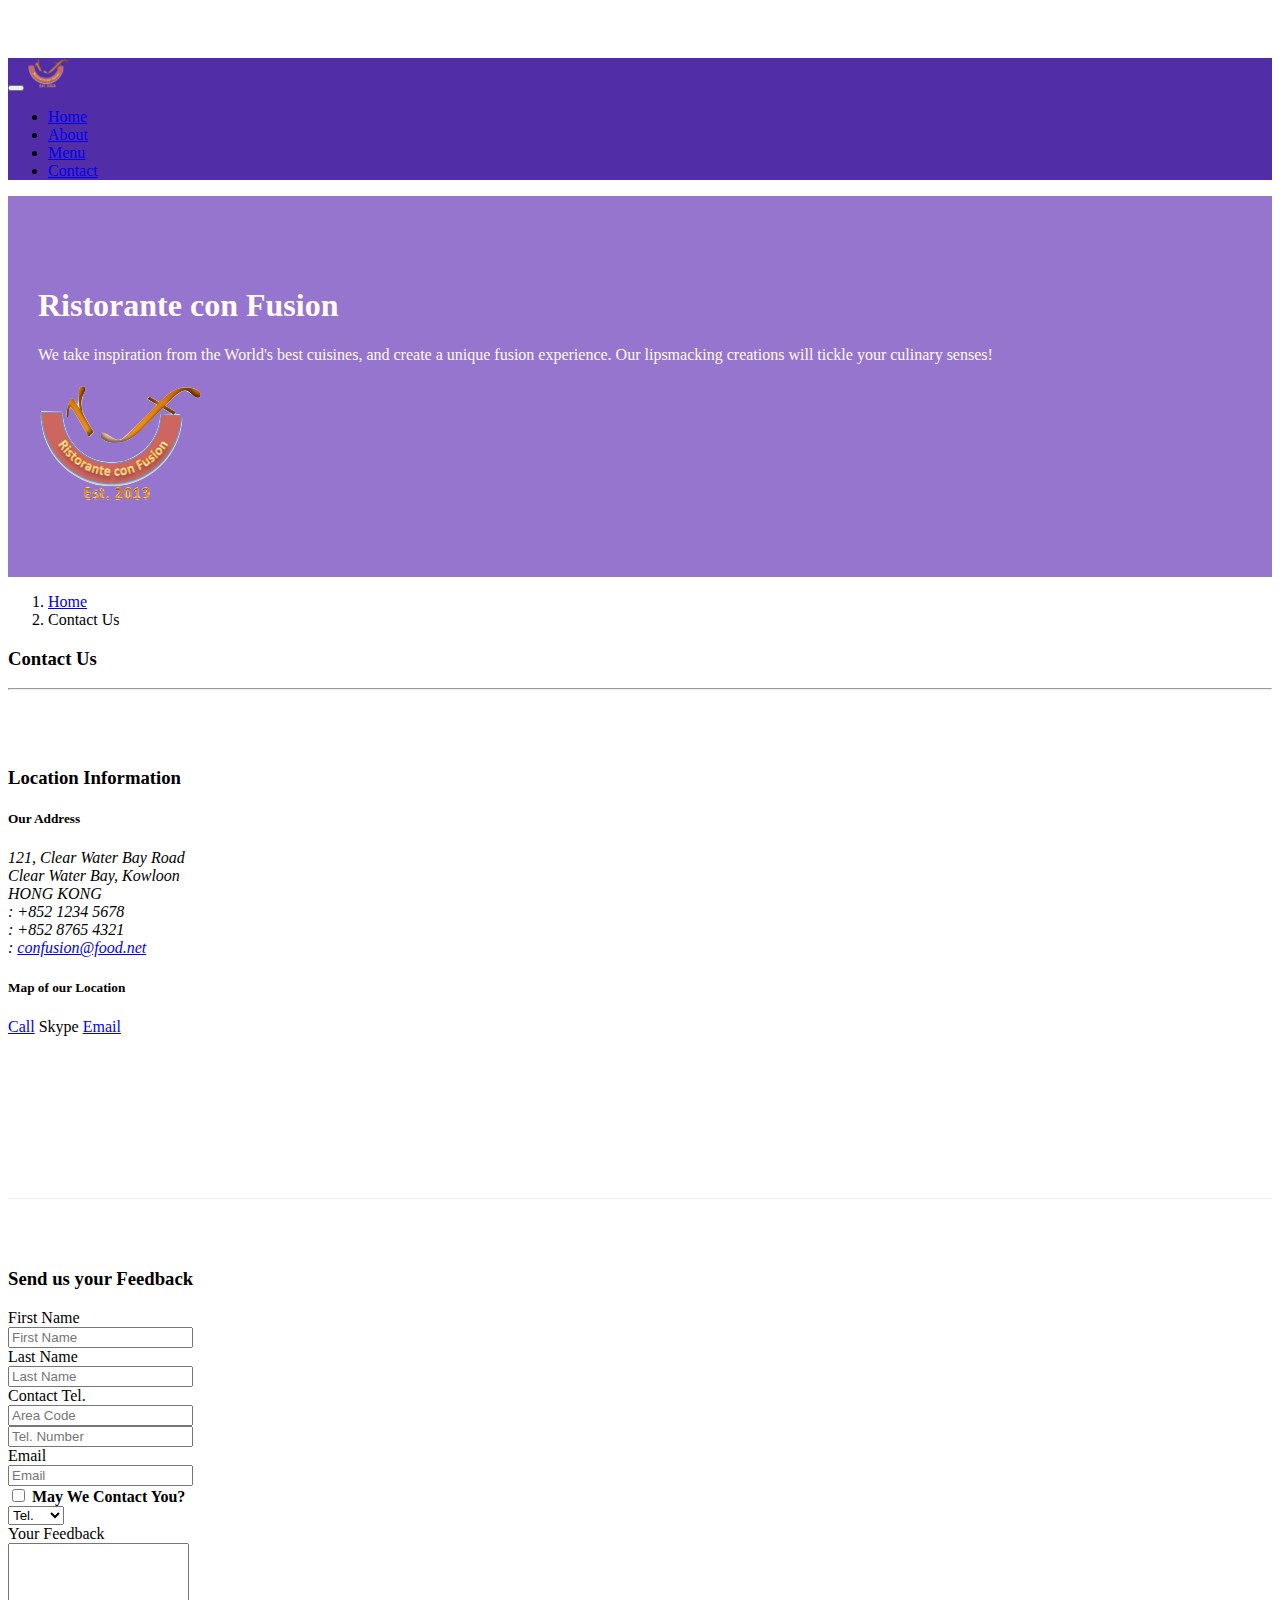
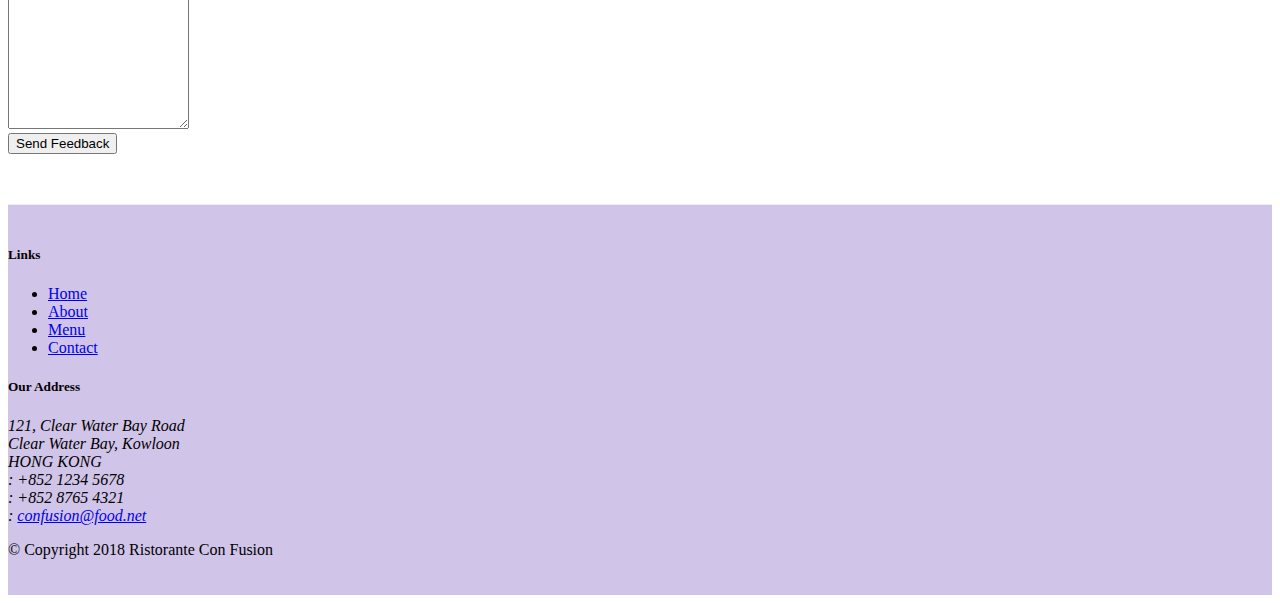
==== contactus.html @ 0e6af031 "first commit" ====
<!DOCTYPE html>
<html lang="en">
  <head>
    <title>Ristorante Con Fusion: About Us</title>
    <!-- Required meta tags always come first -->
    <meta charset="utf-8" />
    <meta
      name="viewport"
      content="width=device-width, initial-scale=1, shrink-to-fit=no"
    />
    <meta http-equiv="x-ua-compatible" content="ie=edge" />

    <!-- Bootstrap CSS -->
    <link
      rel="stylesheet"
      href="node_modules/bootstrap/dist/css/bootstrap.min.css"
    />
    <link
      rel="stylesheet"
      href="node_modules/font-awesome/css/font-awesome.min.css"
    />
    <link
      rel="stylesheet"
      href="node_modules/bootstrap-social/bootstrap-social.css"
    />
    <link href="css/styles.css" rel="stylesheet" />
  </head>

  <body>
    <nav class="navbar navbar-dark navbar-expand-sm fixed-top">
      <div class="container">
        <button
          class="navbar-toggler"
          type="button"
          data-toggle="collapse"
          data-target="#Navbar"
        >
          <span class="navbar-toggler-icon"></span>
        </button>
        <a class="navbar-brand" href="#"
          ><img src="img/logo.png" height="30" width="41"
        /></a>
        <div class="collapse navbar-collapse" id="Navbar">
          <ul class="navbar-nav mr-auto">
            <li class="nav-item">
              <a class="nav-link" href="./index.html"
                ><span class="fa fa-home fa-lg"></span> Home</a
              >
            </li>
            <li class="nav-item">
              <a class="nav-link" href="./aboutus.html"
                ><span class="fa fa-info fa-lg"></span> About</a
              >
            </li>
            <li class="nav-item">
              <a class="nav-link" href="#"
                ><span class="fa fa-list fa-lg"></span> Menu</a
              >
            </li>
            <li class="nav-item active">
              <a class="nav-link" href="#"
                ><span class="fa fa-address-card fa-lg"></span> Contact</a
              >
            </li>
          </ul>
        </div>
      </div>
    </nav>

    <header class="jumbotron">
      <div class="container">
        <div class="row row-header">
          <div class="col-12 col-sm-6">
            <h1>Ristorante con Fusion</h1>
            <p>
              We take inspiration from the World's best cuisines, and create a
              unique fusion experience. Our lipsmacking creations will tickle
              your culinary senses!
            </p>
          </div>
          <div class="col-12 col-sm align-self-center">
            <img src="img/logo.png" class="img-fluid" />
          </div>
        </div>
      </div>
    </header>

    <div class="container">
      <div class="row">
        <ol class="col-12 breadcrumb">
          <li class="breadcrumb-item"><a href="./index.html">Home</a></li>
          <li class="breadcrumb-item active">Contact Us</li>
        </ol>
        <div class="col-12">
          <h3>Contact Us</h3>
          <hr />
        </div>
      </div>

      <div class="row row-content">
        <div class="col-12">
          <h3>Location Information</h3>
        </div>
        <div class="col-12 col-sm-4 offset-sm-1">
          <h5>Our Address</h5>
          <address style="font-size: 100%;">
            121, Clear Water Bay Road<br />
            Clear Water Bay, Kowloon<br />
            HONG KONG<br />
            <i class="fa fa-phone"></i>: +852 1234 5678<br />
            <i class="fa fa-fax"></i>: +852 8765 4321<br />
            <i class="fa fa-envelope"></i>:
            <a href="mailto:confusion@food.net">confusion@food.net</a>
          </address>
        </div>
        <div class="col-12 col-sm-6 offset-sm-1">
          <h5>Map of our Location</h5>
        </div>
        <div class="col-12 col-sm-11 offset-sm-1">
          <div class="btn-group" role="group">
            <a role="button" class="btn btn-primary" href="tel:+7715044092"
              ><i class="fa fa-phone fa-lg"></i> Call</a
            >
            <a role="button" class="btn btn-info"
              ><i class="fa fa-skype fa-lg"></i> Skype</a
            >
            <a
              role="button"
              class="btn btn-success"
              href="mailto:mrunalvilas@gmail.com"
              ><i class="fa fa-envelope-o fa-lg"></i> Email</a
            >
          </div>
        </div>
      </div>

      <div class="row row-content">
        <div class="col-12">
          <h3>Send us your Feedback</h3>
        </div>
        <div class="col-12 col-md-9">
          <form>
            <div class="form-group row">
              <label for="firstname" class="col-md-2 col-form-label"
                >First Name</label
              >
              <div class="col-md-10">
                <input
                  type="text"
                  class="form-control"
                  id="firstname"
                  name="firstname"
                  placeholder="First Name"
                />
              </div>
            </div>
            <div class="form-group row">
              <label for="lastname" class="col-md-2 col-form-label"
                >Last Name</label
              >
              <div class="col-md-10">
                <input
                  type="text"
                  class="form-control"
                  id="lastname"
                  name="lastname"
                  placeholder="Last Name"
                />
              </div>
            </div>

            <div class="form-group row">
              <label for="telnum" class="col-12 col-md-2 col-form-label"
                >Contact Tel.</label
              >
              <div class="col-5 col-md-3">
                <input
                  type="tel"
                  class="form-control"
                  id="areacode"
                  name="areacode"
                  placeholder="Area Code"
                />
              </div>

              <div class="col-7 col-md-7">
                <input
                  type="tel"
                  class="form-control"
                  id="telnum"
                  name="telnum"
                  placeholder="Tel. Number"
                />
              </div>
            </div>
            <div class="form-group row">
              <label for="emailid" class="col-md-2 col-form-label">Email</label>
              <div class="col-md-10">
                <input
                  type="email"
                  class="form-control"
                  id="emailid"
                  name="emailid"
                  placeholder="Email"
                />
              </div>
            </div>
            <div class="form-group row">
              <div class="col-md-6 offset-md-2">
                <div class="form-check">
                  <input
                    type="checkbox"
                    class="form-check-input"
                    name="approve"
                    id="approve"
                    valur=""
                  />
                  <label class="form-check-label" for="approve">
                    <strong>May We Contact You?</strong>
                  </label>
                </div>
              </div>
              <div class="col-md-3 offset-md-1">
                <select class="form-control">
                  <option>Tel.</option>
                  <option>Email</option>
                </select>
              </div>
            </div>
            <div class="form-group row">
              <label for="feedacK" class="col-md-2 col-form-label"
                >Your Feedback</label
              >
              <div class="col-md-10">
                <textarea
                  class="form-control"
                  id="feedback"
                  name="feedback"
                  rows="12"
                ></textarea>
              </div>
            </div>
            <div class="form-group row">
              <div class="offset-md-2 col-md-10">
                <button type="submit" class="btn btn-primary">
                  Send Feedback
                </button>
              </div>
            </div>
          </form>
        </div>
        <div class="col-12 col-md"></div>
      </div>
    </div>

    <footer class="footer">
      <div class="container">
        <div class="row">
          <div class="col-4 offset-1 col-sm-2">
            <h5>Links</h5>
            <ul class="list-unstyled">
              <li><a href="./index.html">Home</a></li>
              <li><a href="./aboutus.html">About</a></li>
              <li><a href="#">Menu</a></li>
              <li><a href="#">Contact</a></li>
            </ul>
          </div>
          <div class="col-7 col-sm-5">
            <h5>Our Address</h5>
            <address>
              121, Clear Water Bay Road<br />
              Clear Water Bay, Kowloon<br />
              HONG KONG<br />
              <i class="fa fa-phone fa-lg"></i>: +852 1234 5678<br />
              <i class="fa fa-fax fa-lg"></i>: +852 8765 4321<br />
              <i class="fa fa-envelope fa-lg"></i>:
              <a href="mailto:confusion@food.net">confusion@food.net</a>
            </address>
          </div>
          <div class="col-12 col-sm-4 align-self-center">
            <div class="text-center">
              <a
                class="btn btn-social-icon btn-google"
                href="http://google.com/+"
                ><i class="fa fa-google-plus"></i
              ></a>
              <a
                class="btn btn-social-icon btn-facebook"
                href="http://www.facebook.com/profile.php?id="
                ><i class="fa fa-facebook"></i
              ></a>
              <a
                class="btn btn-social-icon btn-linkedin"
                href="http://www.linkedin.com/in/"
                ><i class="fa fa-linkedin"></i
              ></a>
              <a
                class="btn btn-social-icon btn-twitter"
                href="http://twitter.com/"
                ><i class="fa fa-twitter"></i
              ></a>
              <a
                class="btn btn-social-icon btn-google"
                href="http://youtube.com/"
                ><i class="fa fa-youtube"></i
              ></a>
              <a class="btn btn-social-icon" href="mailto:"
                ><i class="fa fa-envelope-o"></i
              ></a>
            </div>
          </div>
        </div>
        <div class="row justify-content-center">
          <div class="col-auto">
            <p>© Copyright 2018 Ristorante Con Fusion</p>
          </div>
        </div>
      </div>
    </footer>
    <!-- jQuery first, then Popper.js, then Bootstrap JS. -->
    <script src="node_modules/jquery/dist/jquery.slim.min.js"></script>
    <script src="node_modules/popper.js/dist/umd/popper.min.js"></script>
    <script src="node_modules/bootstrap/dist/js/bootstrap.min.js"></script>
  </body>
</html>
---- css/styles.css ----
.row-header {
  margin: 0px auto;
  padding: 0px auto;
}

.row-content {
  margin: 0px auto;
  padding: 50px 0px 50px 0px;
  border-bottom: 1px ridge;
  min-height: 400px;
}

.footer {
  background-color: #d1c4e9;
  margin: 0px auto;
  padding: 20px 0px 20px 0px;
}

.jumbotron {
  margin: 0px auto;
  background: #9575cd;
  padding: 70px 30px 70px 30px;
  color: floralwhite;
}
.address {
  font-size: 80%;
  margin: 0px;
  color: #0f0f0f;
}

body {
  padding: 50px 0px 0px 0px;
  z-index: 0;
}

.navbar-dark {
  background: #512da8;
}

.tab-content {
  border-left: 1px solid #ddd;
  border-right: 1px solid #ddd;
  border-bottom: 1px solid #ddd;
  padding: 10px;
}
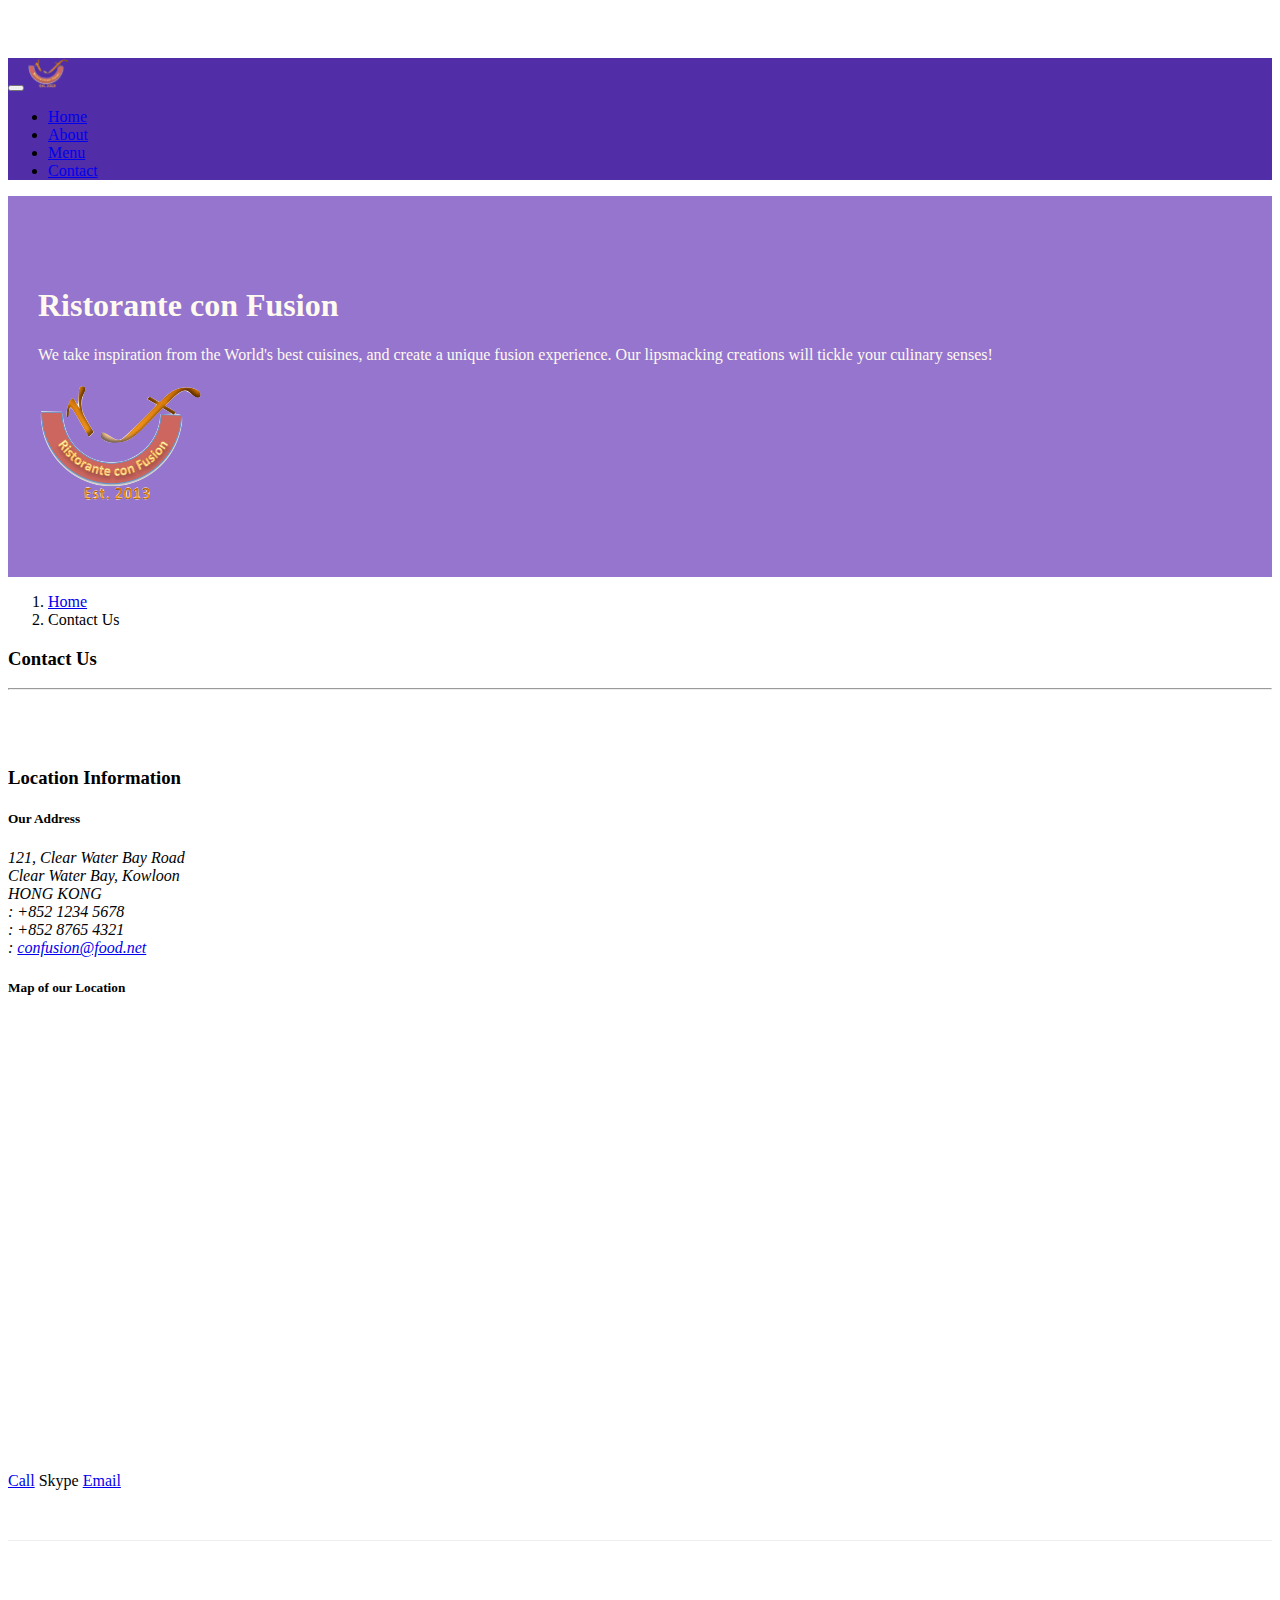
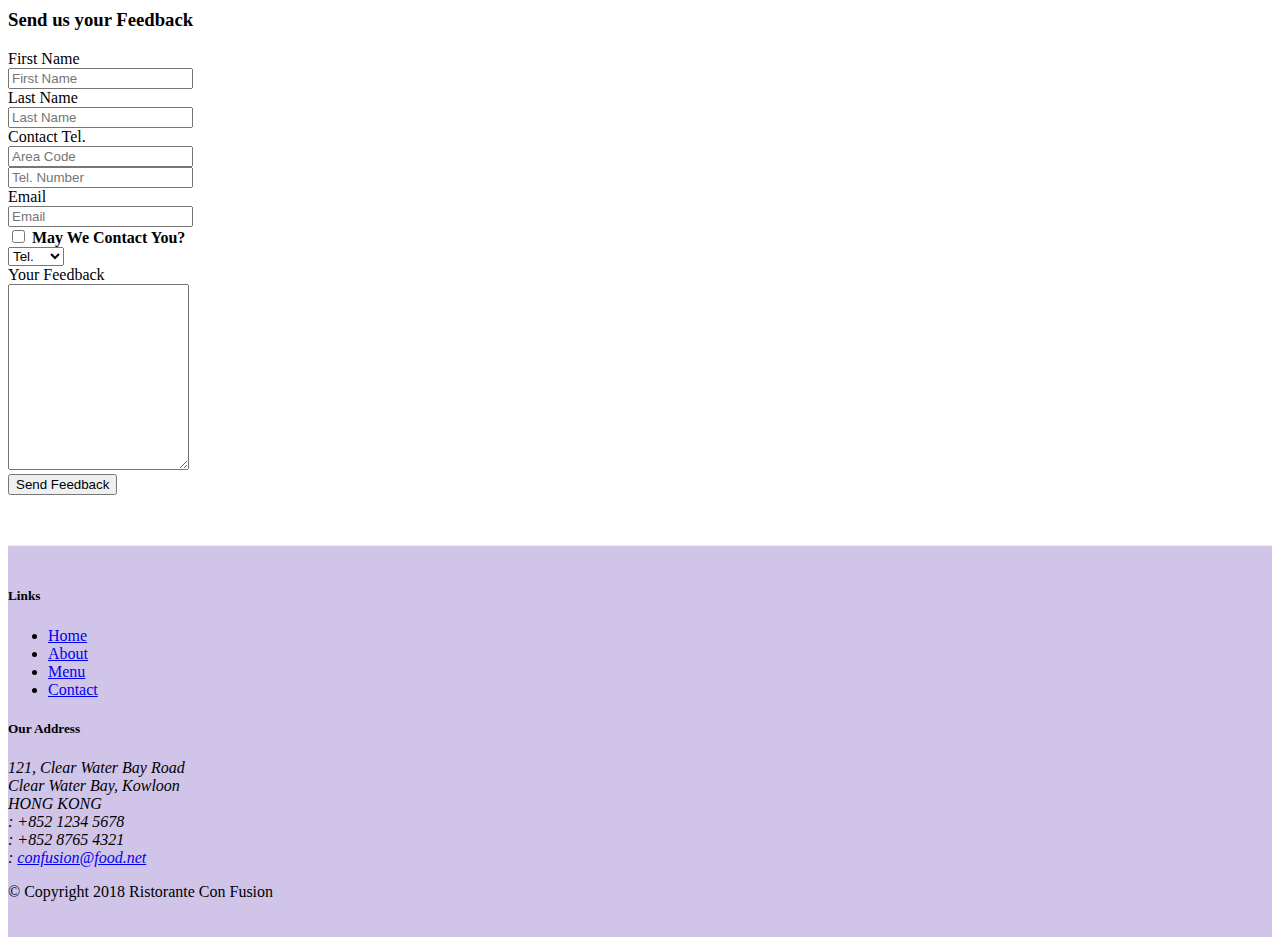
==== commit 49994cf6: "adding map" ====
--- a/contactus.html
+++ b/contactus.html
@@ -100,6 +100,7 @@
       <div class="row row-content">
         <div class="col-12">
           <h3>Location Information</h3>
+          
         </div>
         <div class="col-12 col-sm-4 offset-sm-1">
           <h5>Our Address</h5>
@@ -115,6 +116,7 @@
         </div>
         <div class="col-12 col-sm-6 offset-sm-1">
           <h5>Map of our Location</h5>
+          <iframe src="https://www.google.com/maps/embed?pb=!1m18!1m12!1m3!1d3690.523781650496!2d114.2160466147874!3d22.33384318530616!2m3!1f0!2f0!3f0!3m2!1i1024!2i768!4f13.1!3m3!1m2!1s0x340406b77660041b%3A0x1e1faa9bb38e36f3!2s121%20Clear%20Water%20Bay%20Rd%2C%20Ngau%20Chi%20Wan%2C%20Hong%20Kong!5e0!3m2!1sen!2sin!4v1648801025077!5m2!1sen!2sin" width="600" height="450" style="border:0;" allowfullscreen="" loading="lazy" referrerpolicy="no-referrer-when-downgrade"></iframe>
         </div>
         <div class="col-12 col-sm-11 offset-sm-1">
           <div class="btn-group" role="group">
